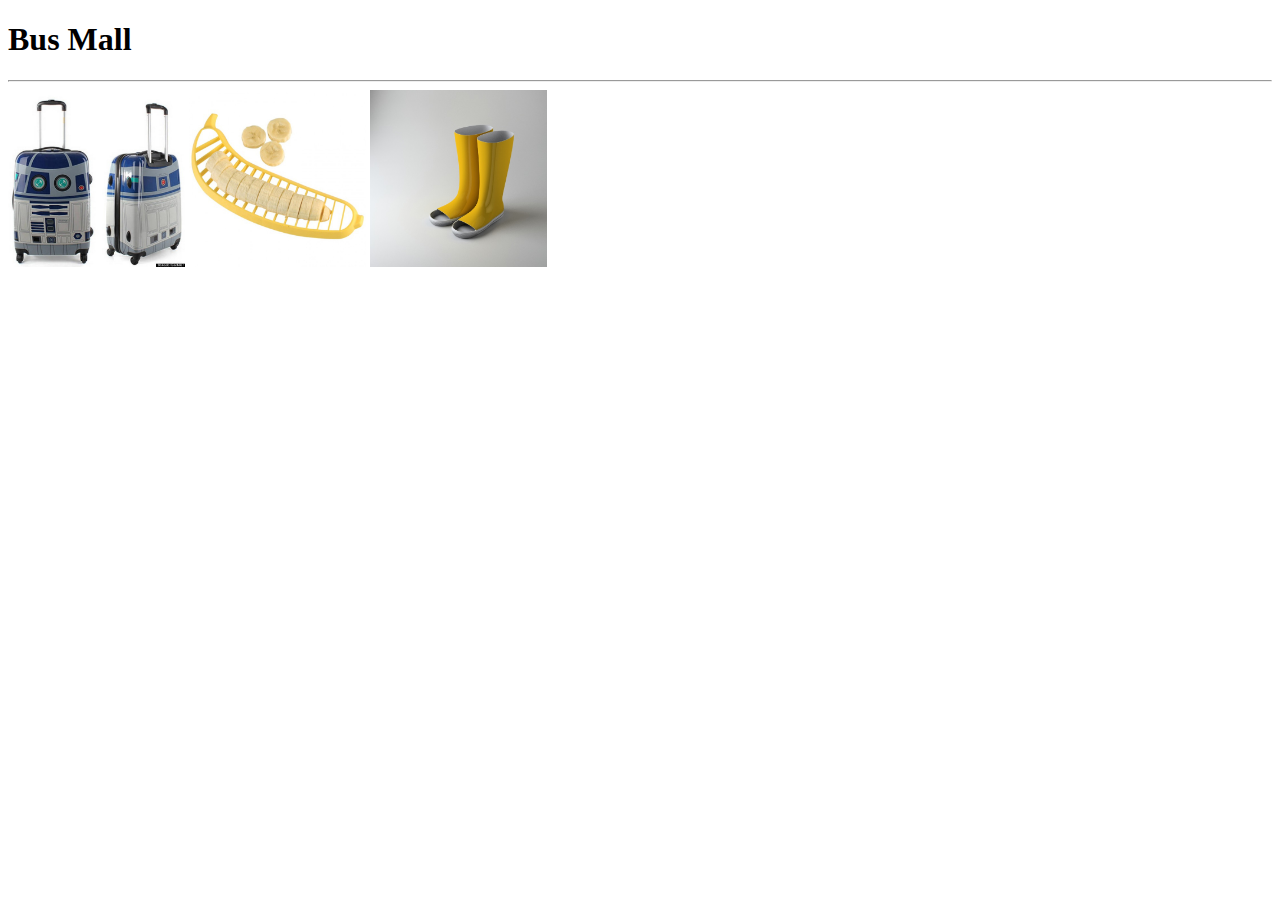
==== lab-11/index.html @ 5d0a3d81 "almost done with bus mall part 1" ====
<!DOCTYPE html>
<html lang="en">
<head>
    <title>Bus Mall</title>
    <link rel="stylesheet" href="styles.css">
</head>
<body>
    <header>
        <h1>Bus Mall</h1>
        <hr>
    </header>
    <main id="display-products">
        <img id="first-img" src="img/bag.jpg" alt="">
        <img id="second-img" src="img/banana.jpg" alt="">
        <img id="third-img" src="img/boots.jpg" alt="">
    </main>
    <script src="apps.js"></script>
</body>
</html>
---- lab-11/styles.css ----
body main {
    width: 70%;
}

body main img {
    width: 20%;
    display: inline-block;
    margin: auto;
}
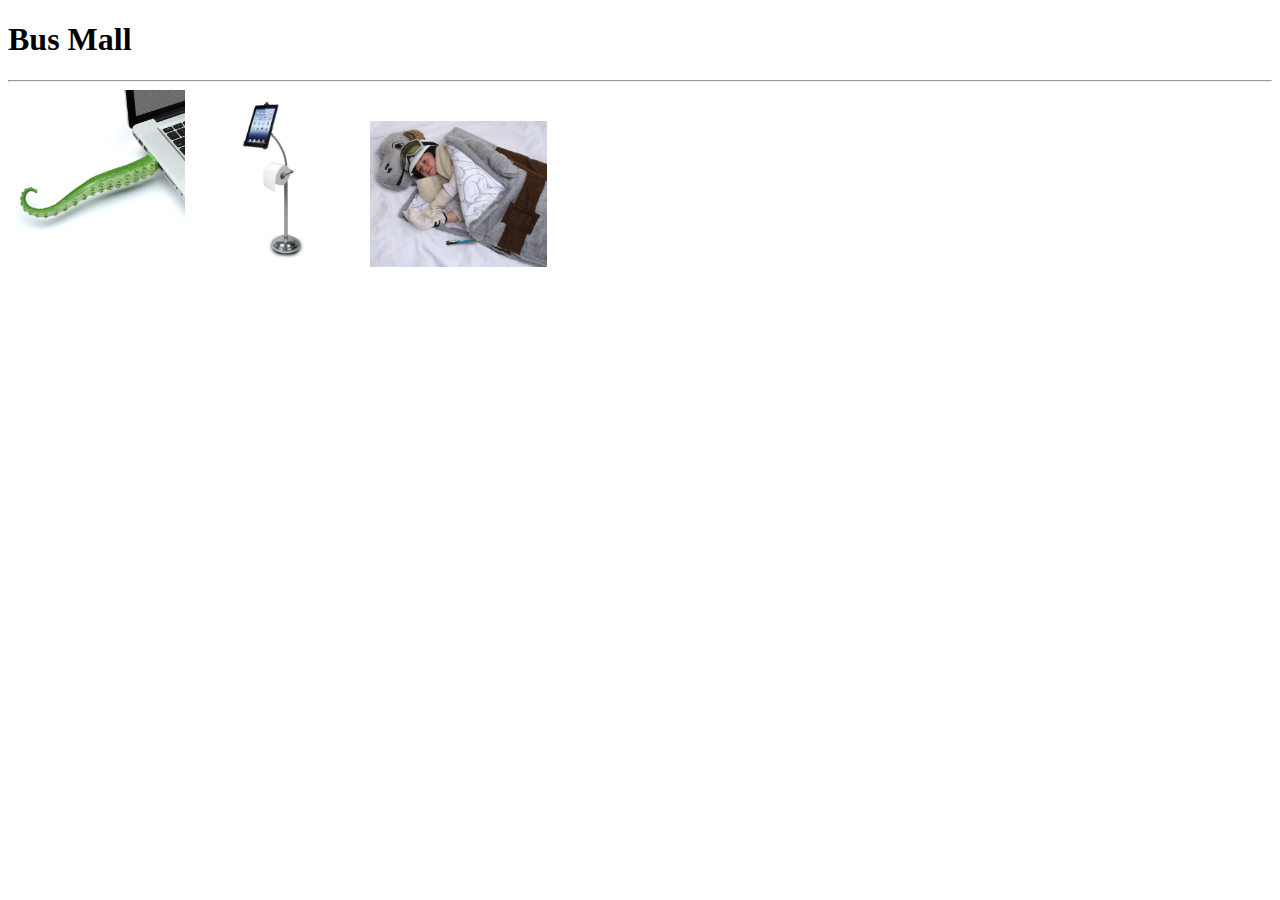
==== commit 5a9253af: "updated the code" ====
--- a/lab-11/index.html
+++ b/lab-11/index.html
@@ -10,9 +10,9 @@
         <hr>
     </header>
     <main id="display-products">
-        <img id="first-img" src="img/bag.jpg" alt="">
-        <img id="second-img" src="img/banana.jpg" alt="">
-        <img id="third-img" src="img/boots.jpg" alt="">
+        <img id="first-img"  alt="">
+        <img id="second-img"  alt="">
+        <img id="third-img"  alt="">
     </main>
     <script src="apps.js"></script>
 </body>
